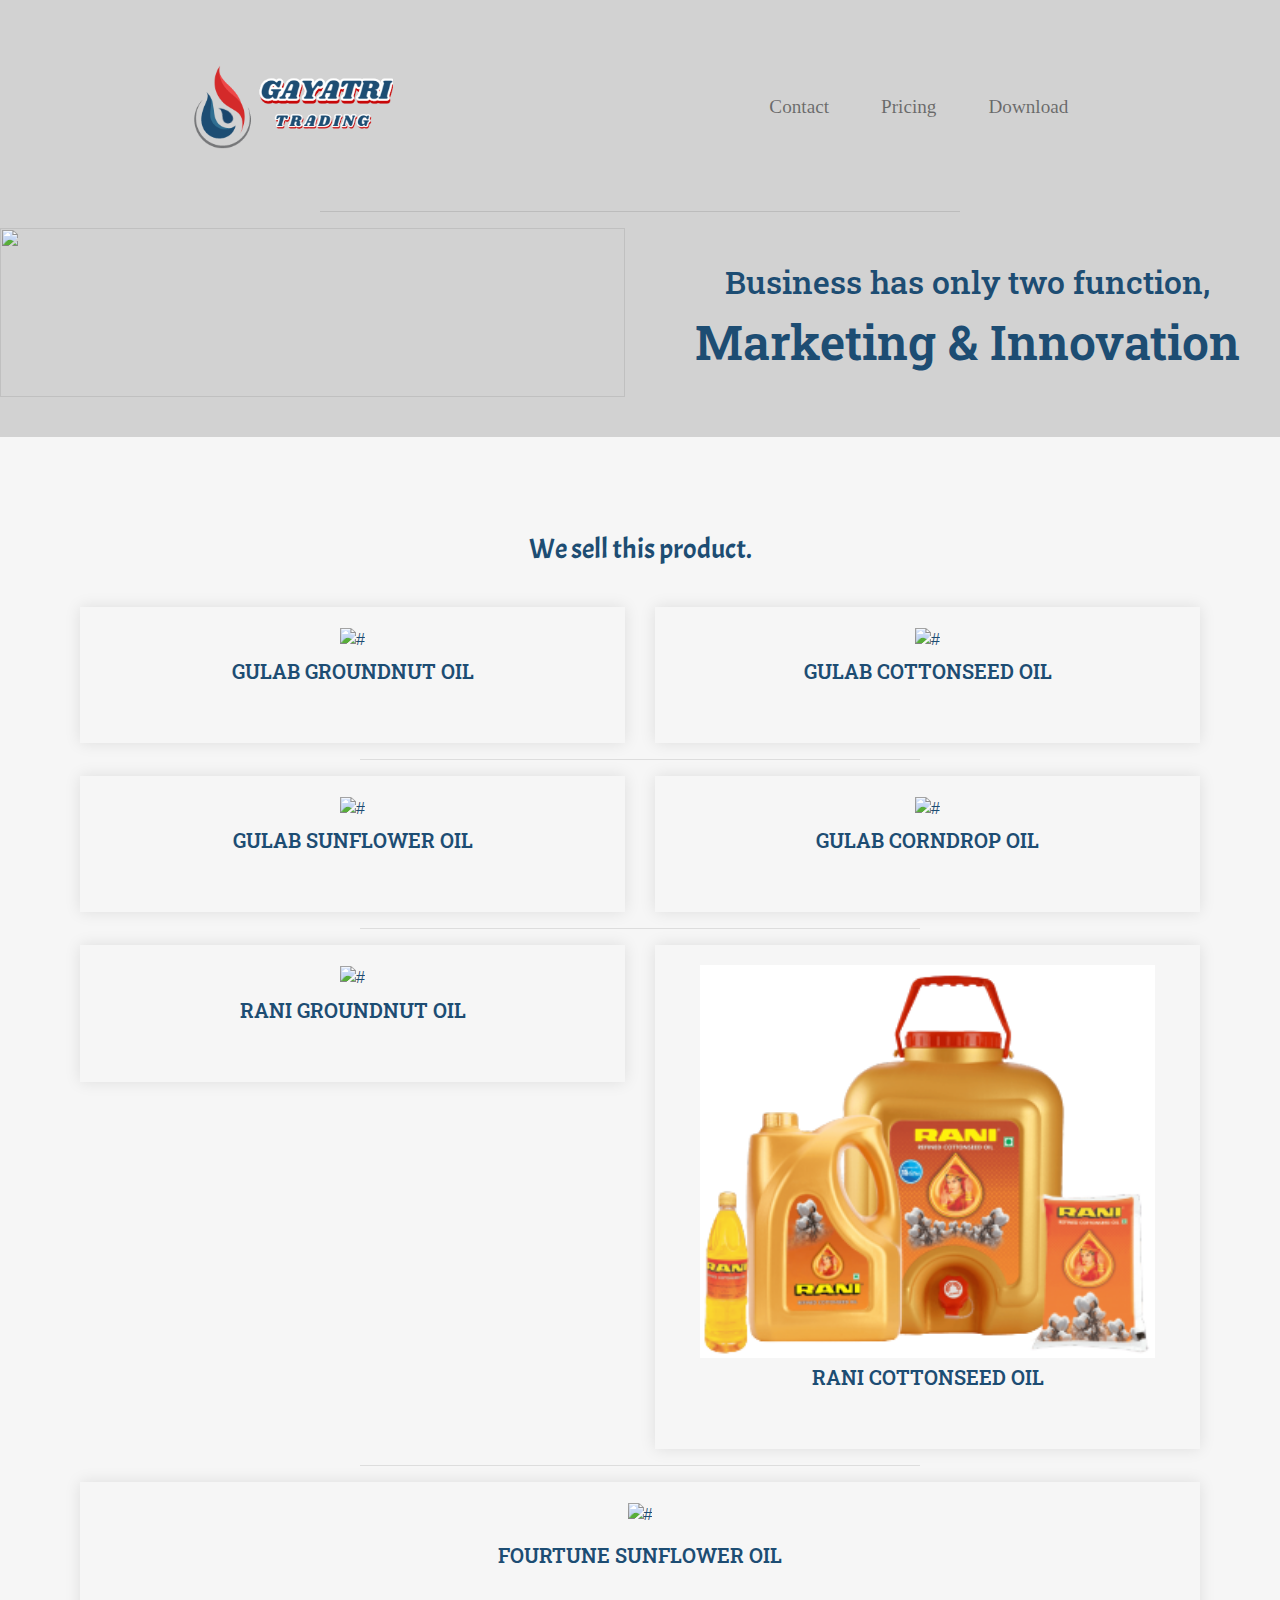
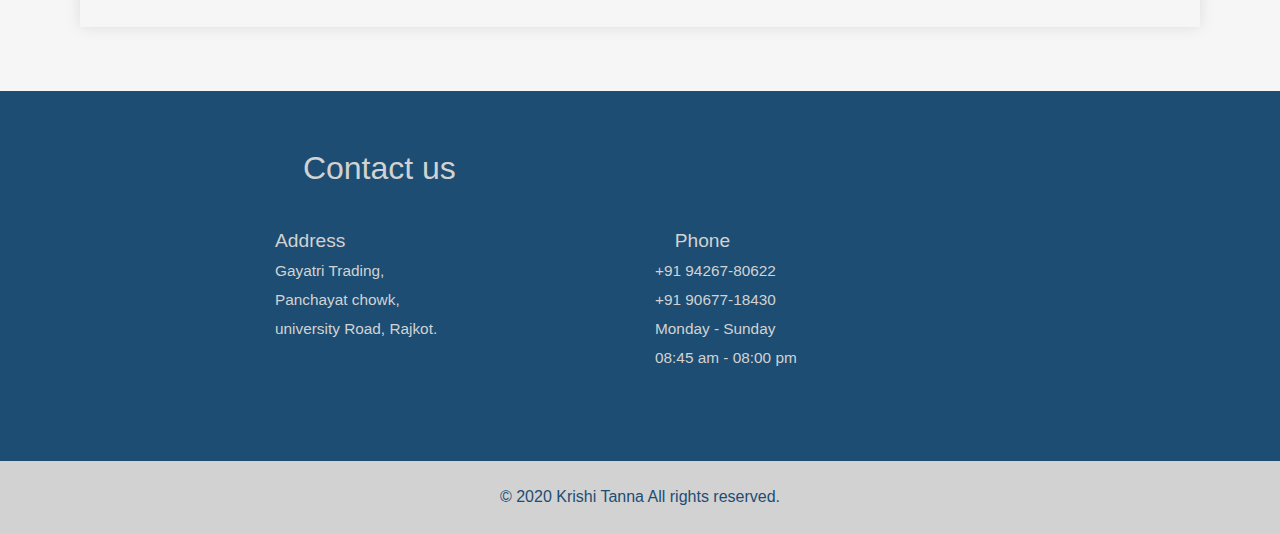
==== index.html @ a618639c "Add files via upload" ====
<!DOCTYPE html>
<html lang="en" dir="ltr">

<head>
  <meta charset="utf-8">
  <title>Gayatri trading</title>

  <!-- css -->
  <link rel="stylesheet" href="https://stackpath.bootstrapcdn.com/bootstrap/4.5.2/css/bootstrap.min.css" integrity="sha384-JcKb8q3iqJ61gNV9KGb8thSsNjpSL0n8PARn9HuZOnIxN0hoP+VmmDGMN5t9UJ0Z" crossorigin="anonymous">
  <link rel="stylesheet" href="css/styles.css">

  <link href="https://fonts.googleapis.com/css2?family=Roboto+Slab:wght@300;600&display=swap" rel="stylesheet">
  <link href="https://fonts.googleapis.com/css2?family=Acme&display=swap" rel="stylesheet">

  <!-- Javascript -->
  <script src="https://code.jquery.com/jquery-3.5.1.slim.min.js" integrity="sha384-DfXdz2htPH0lsSSs5nCTpuj/zy4C+OGpamoFVy38MVBnE+IbbVYUew+OrCXaRkfj" crossorigin="anonymous"></script>
  <script src="https://cdn.jsdelivr.net/npm/popper.js@1.16.1/dist/umd/popper.min.js" integrity="sha384-9/reFTGAW83EW2RDu2S0VKaIzap3H66lZH81PoYlFhbGU+6BZp6G7niu735Sk7lN" crossorigin="anonymous"></script>
  <script src="https://stackpath.bootstrapcdn.com/bootstrap/4.5.2/js/bootstrap.min.js" integrity="sha384-B4gt1jrGC7Jh4AgTPSdUtOBvfO8shuf57BaghqFfPlYxofvL8/KUEfYiJOMMV+rV" crossorigin="anonymous"></script>

  <!-- Font Awesome -->
  <link rel="stylesheet" href="https://cdnjs.cloudflare.com/ajax/libs/font-awesome/4.7.0/css/font-awesome.min.css">
  <script src="https://kit.fontawesome.com/cb11d0039d.js" crossorigin="anonymous"></script>
  <link href="https://kit-free.fontawesome.com/releases/latest/css/free-v4-shims.min.css" media="all" rel="stylesheet">
  <link href="https://kit-free.fontawesome.com/releases/latest/css/free-v4-font-face.min.css" media="all" rel="stylesheet">
  <link href="https://kit-free.fontawesome.com/releases/latest/css/free.min.css" media="all" rel="stylesheet">
</head>

<body>
  <!-- top section -->
  <section class="title">
    <div class="container-fluid my-container-fluid">
      <nav class="navbar  navbar-expand-lg navbar-light">
        <a class="navbar-brand" href=""><img src="images/logo.png" height="70%" width="70%"></a>
        <button class="navbar-toggler" type="button" data-toggle="collapse" data-target="#navbarSupportedContent" aria-controls="navbarSupportedContent" aria-expanded="false" aria-label="Toggle navigation">
          <span class="navbar-toggler-icon"></span>
        </button>
        <div class="collapse navbar-collapse" id="navbarSupportedContent">
          <ul class="navbar-nav ml-auto">
            <li class="nav-item">
              <a class="nav-link" href="#footer">Contact</a>
            </li>
            <li class="nav-item">
              <a class="nav-link" href="#pricing">Pricing</a>
            </li>
            <li class="nav-item">
              <a class="nav-link" href="#cta">Download</a>
            </li>
          </ul>
        </div>
      </nav>
    </div>
    <hr>
    <div class="title-container">
      <div class="row">
        <div class="title-image col-xs-12 col-sm-12 col-md-12 col-lg-6">
          <img src="https://www.abcmach.com/uploads/allimg/cooking-oil-manufacturing-factory.jpg" alt="" height="100%" width="100%">
        </div>
        <div class="slogen col-xs-12 col-sm-12 col-md-12 col-lg-6 ">
          <h2 class="h2-main">Business has only two function, </h2>
          <h2 class="h2-contain">Marketing & Innovation</h2>
        </div>
      </div>
    </div>
  </section>
  <!-- middle container -->
  <div id="middle-container">
    <div class="Heading">
      <h3><i class="fas fa-hand-point-down"></i> We sell this product. <i class="fas fa-hand-point-down"></i></h3>
    </div>
    <div class="row ">

      <div class="col-xs-6 col-sm-6 col-md-6 col-lg-6 ">
        <div class="full feature_box for-hover">
          <div class="full icon">
            <img class="default-block " src="https://5.imimg.com/data5/KQ/WN/MY-9806713/gulab-cotton-oil-250x250.png" alt="#" height="70%" width="95%">
            <img class="default-none " src="https://5.imimg.com/data5/KQ/WN/MY-9806713/gulab-cotton-oil-250x250.png" alt="#" height="70%" width="95%">
            </div>
          <div class="">
            <h4 class="h4-heading">Gulab groundnut oil</h4>
          </div>
        </div>
      </div>



      <div class="col-xs-6 col-sm-6 col-md-6 col-lg-6 ">
        <div class="full feature_box">
          <div class="full icon">
            <img class="default-block " src="https://5.imimg.com/data5/KQ/WN/MY-9806713/gulab-cotton-oil-250x250.png" alt="#" height="70%" width="95%">
            <img class="default-none " src="https://5.imimg.com/data5/KQ/WN/MY-9806713/gulab-cotton-oil-250x250.png" alt="#" height="70%" width="95%">


          </div>
          <div class="full">
            <h4 class="h4-heading">gulab cottonseed oil</h4>
          </div>
          <div class="full">
          </div>
        </div>
      </div>
    </div>

    <hr>

    <div class="row">
      <div class="col-xs-6 col-sm-6 col-md-6 col-lg-6 ">
        <div class="full feature_box for-hover">
          <div class="full icon">
            <img class="default-block " src="https://3.imimg.com/data3/PR/LT/GLADMIN-13988303/aa-500x500.png" alt="#" height="95%" width="95%">
            <img class="default-none " src="https://3.imimg.com/data3/PR/LT/GLADMIN-13988303/aa-500x500.png" alt="#" height="70%" width="95%">

          </div>
          <div class="full">
            <h4 class="h4-heading ">Gulab Sunflower oil</h4>
          </div>
          <div class="full">

          </div>
        </div>
      </div>

      <div class="col-xs-6 col-sm-6 col-md-6 col-lg-6 ">
        <div class="full feature_box">
          <div class="full icon">
            <img class="default-block " src="https://3.imimg.com/data3/AC/YA/GLADMIN-13988303/aa-250x250.png" alt="#" height="50%" width="85%">
              <img class="default-none " src="https://3.imimg.com/data3/AC/YA/GLADMIN-13988303/aa-250x250.png" alt="#" height="50%" width="85%">


          </div>
          <div class="full">
            <h4 class="h4-heading">gulab Corndrop oil</h4>
          </div>
          <div class="full">
          </div>
        </div>
      </div>
    </div>

    <hr>

    <div class="row">
      <div class="col-xs-6 col-sm-6 col-md-6 col-lg-6 ">
        <div class="full feature_box for-hover">
          <div class="full icon">
            <img class="default-block " src="https://3.imimg.com/data3/AM/KE/MY-5898762/filtered-groundnut-oil-500x500.jpeg" alt="#" height="95%" width="95%">
            <img class="default-none " src="https://3.imimg.com/data3/AM/KE/MY-5898762/filtered-groundnut-oil-500x500.jpeg" alt="#" height="95%" width="95%">

          </div>
          <div class="full">
            <h4 class="h4-heading">Rani groundnut oil</h4>
          </div>
          <div class="full">
          </div>
        </div>
      </div>

      <div class="col-xs-6 col-sm-6 col-md-6 col-lg-6 ">
        <div class="full feature_box">
          <div class="full icon">
            <img class="default-block " src="images/rani.png" alt="#" height="80%" width="90%">
            <img class="default-none " src="images/rani.png" alt="#" height="80%" width="90%">

          </div>
          <div class="full">
            <h4 class="h4-heading">Rani cottonseed oil</h4>
          </div>

          <div class="full">
          </div>
        </div>
      </div>
    </div>

    <hr>

    <div class="row">
      <div class="col-xs-12 col-sm-12 col-md-12 col-lg-12 ">
        <div class="full feature_box for-hover">
          <div class="full icon">
            <img class="default-block " src="https://m.media-amazon.com/images/S/aplus-media/vc/05c8f253-a28d-408a-ae83-c567f82ffd73.__CR0,0,970,300_PT0_SX970_V1___.jpg" alt="#" height="95%" width="95%">
              <img class="default-none " src="https://m.media-amazon.com/images/S/aplus-media/vc/05c8f253-a28d-408a-ae83-c567f82ffd73.__CR0,0,970,300_PT0_SX970_V1___.jpg" alt="#" height="95%" width="95%">
          </div>
          <div class="full">
            <h4 class="h4-heading">Fourtune Sunflower oil</h4>
          </div>
          <div class="full">

          </div>
        </div>
      </div>
    </div>
  </div>




  <footer class="footer-box my-footer">
    <div class="container of">

            <div class="heading_main contact-heading offset-lg-2 offset-md-2 offset-sm-2">
              <h2><i class="fas fa-address-card"></i> Contact us</h2>
            </div>

      <div class="row">

        <div class="offset-lg-2 offset-md-2 col-lg-4 col-md-4 col-sm-4 contact-subheading">

            <p><i class="fas fa-map-marker-alt"></i> Address<br><small>Gayatri Trading,<br>Panchayat chowk,<br>university Road, Rajkot.</small></p>

        </div>

        <div class="col-lg-4 col-md-4 col-sm-4 contact-subheading">

            <p><i class="fas fa-mobile"></i> Phone<br><small>+91 94267-80622<br>+91 90677-18430<br>Monday - Sunday<br>08:45 am - 08:00 pm</small></p>

        </div>

      </div></small></p>



        </div>






    

      </div>
    </div>
  </footer>
  <!-- End Footer -->

      <div class="row">
        <div class="col-12">
          <p class=" p-footer">© 2020 Krishi Tanna All rights reserved.</p>
        </div>
      </div>

</div>


</body>

</html>
---- css/styles.css ----
body{
  margin: 0;
}
hr{
  width: 50%;

  color: #1d4d73;
}
/* -------------------------Top Container ------------------------*/
.title{
  background-color: #d2d2d2;
  padding-bottom: 2.5rem;
  margin-top: 0;
  text-align: left;
  color: #1d4d73;
}
.my-container-fluid{
  padding: 1.5% 12% 0%;
}



/* navigation-bar */
.navbar{
  padding: 2rem;
}
.navbar-brand{
  font-family: "Ubantu";
  font-size: 2.5rem;
  font-weight: bold;
}

.nav-item{
  padding: 0 18px;
}

.nav-link{
  color: black;
  font-size: 1.2rem;
  font-family: "Montserrat-light"
}

/* title container */
.h2-main{
  font-family: 'Roboto Slab', serif;
  text-align: center;
  font-size: 2rem;
  padding: 5.5% 3% .5%;
}
.h2-contain{
  font-family: 'Roboto Slab', serif;
  text-align: center;
  margin-top: 0;
  font-size: 3em;
  padding: 0.1% 3% 3%;
  font-weight: 600;
}

/* ------------------------------middle container -----------------------------*/

#middle-container{
  background-color: #f6f6f6;
  padding: 4rem 5rem;
  color: #1d4d73;
}
.Heading{
  padding: 2rem 5rem;
  text-align: center;
  font-family: 'Acme', sans-serif;
}

.h4-heading{
  text-align: center;
  font-family: 'Roboto Slab', serif;
  font-size: 5em;

  font-weight: 600;
  padding-top: 1.5%;
  padding-bottom: 2rem;
}

 @media (min-width: 576px) and (max-width: 767.98px) {
   .h4-heading{
     text-align: center;
     font-family: 'Roboto Slab', serif;

     font-size: 5%;
     font-weight: 600;
     padding-top: 1.5%;
     padding-bottom: 2rem;
   }

}
.card-padding{
  padding: 2rem;
}
.card{
  text-align: center;

}
.feature_box {
    height: auto;
    box-shadow: 0 0 15px 0 rgba(0,0,0,.10);
    padding: 20px;
    text-align: center;
    transition: ease all 0.5s;
}


.default-none {
	display: none;
}

.feature_box:hover,
.feature_box:focus {
   background: #d2d2d2;
}

.feature_box:hover h4,
.feature_box:focus h4{
	color: #1d4d73;
}

.feature_box:hover img.default-block,
.feature_box:focus img.default-block {
	display: none;
}

.feature_box:hover img.default-none,
.feature_box:focus img.default-none {
	display: initial;
}

.feature_box h4 {
    text-transform: uppercase;
    font-size: 20px;
}





/* ==========================Footer ===================================*/

.my-footer{
  color: #d2d2d2;
  background-color: #1d4d73;
  padding:3em;
  font-size: 1.2rem;

}
.contact-subheading{
  padding-top: 2rem;

  text-align: left;
}
.owner{
  text-align: center;
  font-size: auto;
}

.p-footer{
  margin: 0;
  text-align: center;
  padding: 1.5rem ;
  background-color: #d2d2d2;
  color: #1d4d73;
}
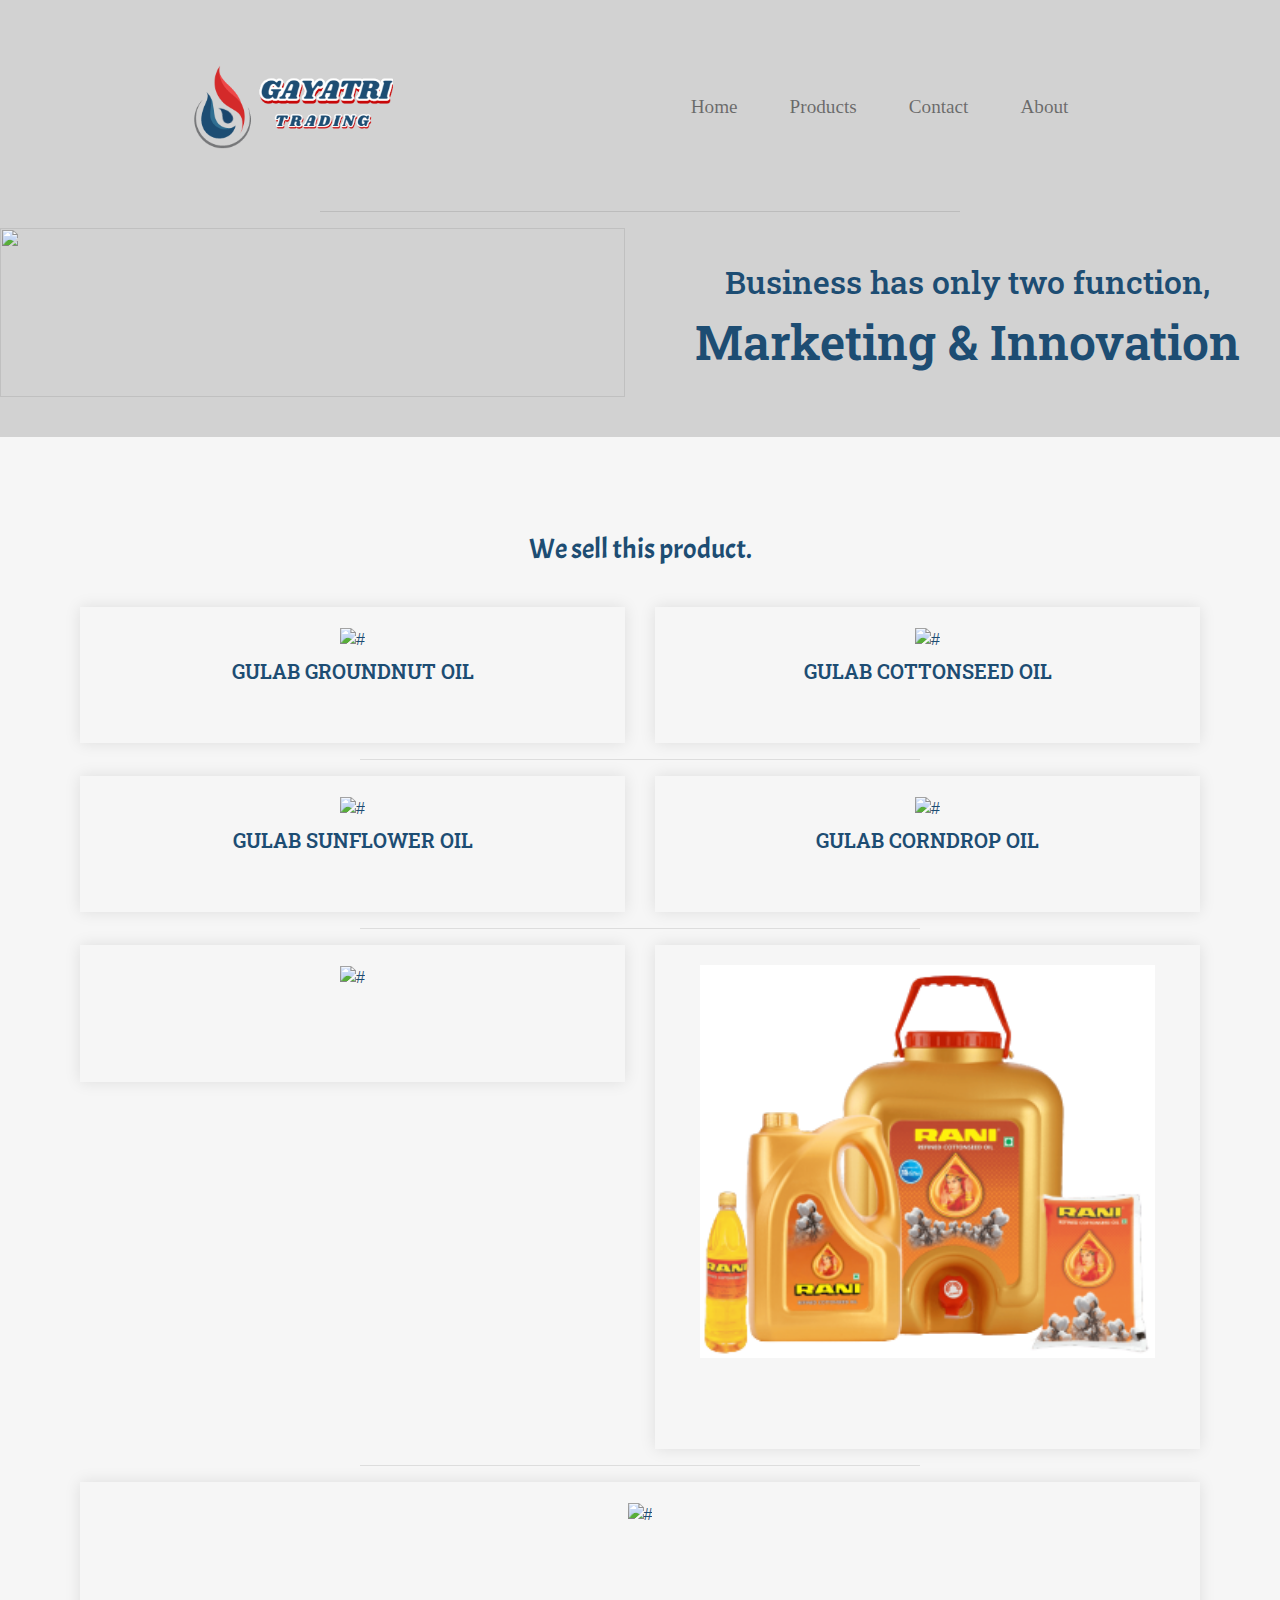
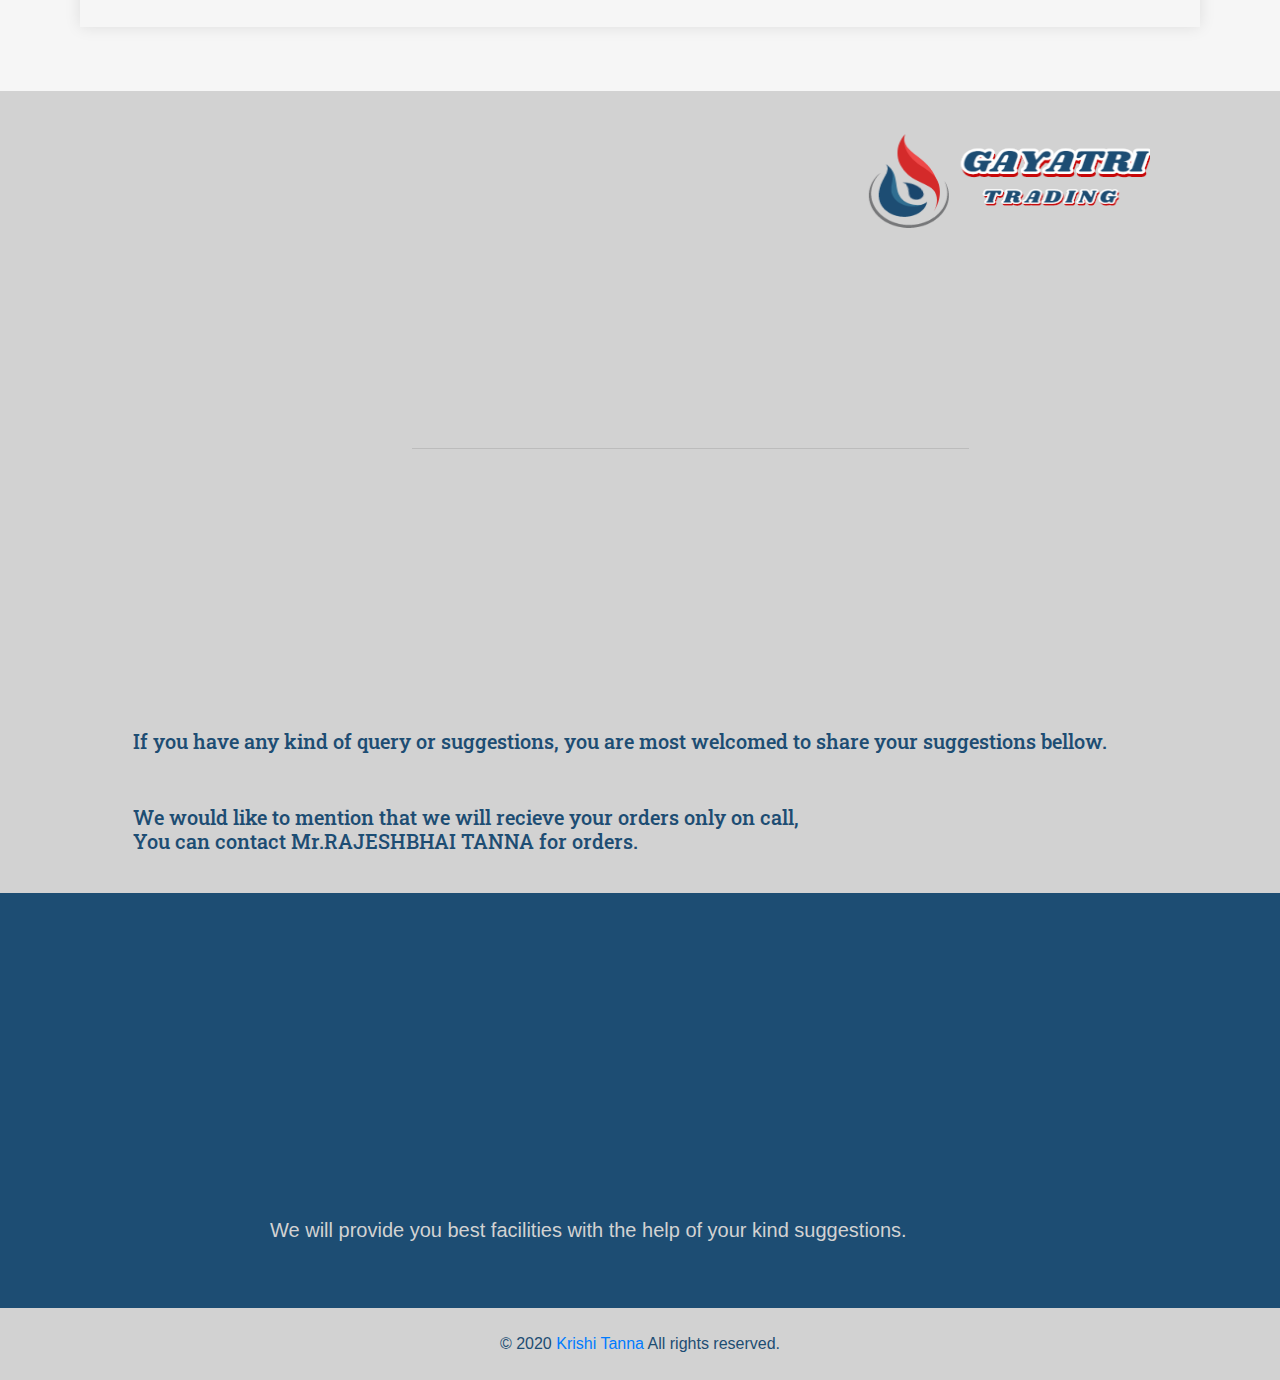
==== commit f6a745ff: "Add files via upload" ====
--- a/index.html
+++ b/index.html
@@ -4,18 +4,29 @@
 <head>
   <meta charset="utf-8">
   <title>Gayatri trading</title>
+  <link rel="icon" href="images/logo2.png">
 
   <!-- css -->
   <link rel="stylesheet" href="https://stackpath.bootstrapcdn.com/bootstrap/4.5.2/css/bootstrap.min.css" integrity="sha384-JcKb8q3iqJ61gNV9KGb8thSsNjpSL0n8PARn9HuZOnIxN0hoP+VmmDGMN5t9UJ0Z" crossorigin="anonymous">
   <link rel="stylesheet" href="css/styles.css">
 
   <link href="https://fonts.googleapis.com/css2?family=Roboto+Slab:wght@300;600&display=swap" rel="stylesheet">
+  <link href="https://fonts.googleapis.com/css2?family=Roboto+Slab:wght@300;400;500;600;700;800;900&display=swap" rel="stylesheet">
   <link href="https://fonts.googleapis.com/css2?family=Acme&display=swap" rel="stylesheet">
 
   <!-- Javascript -->
-  <script src="https://code.jquery.com/jquery-3.5.1.slim.min.js" integrity="sha384-DfXdz2htPH0lsSSs5nCTpuj/zy4C+OGpamoFVy38MVBnE+IbbVYUew+OrCXaRkfj" crossorigin="anonymous"></script>
+  <!-- <script src="https://code.jquery.com/jquery-3.5.1.slim.min.js" integrity="sha384-DfXdz2htPH0lsSSs5nCTpuj/zy4C+OGpamoFVy38MVBnE+IbbVYUew+OrCXaRkfj" crossorigin="anonymous"></script>
   <script src="https://cdn.jsdelivr.net/npm/popper.js@1.16.1/dist/umd/popper.min.js" integrity="sha384-9/reFTGAW83EW2RDu2S0VKaIzap3H66lZH81PoYlFhbGU+6BZp6G7niu735Sk7lN" crossorigin="anonymous"></script>
   <script src="https://stackpath.bootstrapcdn.com/bootstrap/4.5.2/js/bootstrap.min.js" integrity="sha384-B4gt1jrGC7Jh4AgTPSdUtOBvfO8shuf57BaghqFfPlYxofvL8/KUEfYiJOMMV+rV" crossorigin="anonymous"></script>
+  <script src="https://ajax.googleapis.com/ajax/libs/jquery/1.11.3/jquery.min.js" type="text/javascript" language="javascript"></script>
+
+  <script type="text/javascript" src="https://maxcdn.bootstrapcdn.com/bootstrap/3.3.7/js/bootstrap.min.js"></script> -->
+
+         <script src="js/wow.min.js" type="text/javascript"></script>
+         <link href="css/animate.css" rel="stylesheet" type="text/css" />
+  <script type="text/javascript">
+           new WOW().init();
+      </script>
 
   <!-- Font Awesome -->
   <link rel="stylesheet" href="https://cdnjs.cloudflare.com/ajax/libs/font-awesome/4.7.0/css/font-awesome.min.css">
@@ -27,7 +38,7 @@
 
 <body>
   <!-- top section -->
-  <section class="title">
+  <section id="title">
     <div class="container-fluid my-container-fluid">
       <nav class="navbar  navbar-expand-lg navbar-light">
         <a class="navbar-brand" href=""><img src="images/logo.png" height="70%" width="70%"></a>
@@ -37,46 +48,51 @@
         <div class="collapse navbar-collapse" id="navbarSupportedContent">
           <ul class="navbar-nav ml-auto">
             <li class="nav-item">
-              <a class="nav-link" href="#footer">Contact</a>
-            </li>
-            <li class="nav-item">
-              <a class="nav-link" href="#pricing">Pricing</a>
-            </li>
-            <li class="nav-item">
-              <a class="nav-link" href="#cta">Download</a>
+              <a class="nav-link" href="#title">Home</a>
+            </li>
+            <li class="nav-item">
+              <a class="nav-link" href="#middle-container">Products</a>
+            </li>
+            <li class="nav-item">
+              <a class="nav-link" href="#Footer">Contact</a>
+            </li>
+            <li class="nav-item">
+              <a class="nav-link" href="#about-us">About</a>
             </li>
           </ul>
         </div>
       </nav>
     </div>
-    <hr>
+
     <div class="title-container">
-      <div class="row">
+      <!-- <h1 class="main-heading">Gayatri Trading</h1> -->
+      <hr>
+      <div class="row  wow animate__rotateInDownLeft "data-wow-duration="3s">
         <div class="title-image col-xs-12 col-sm-12 col-md-12 col-lg-6">
           <img src="https://www.abcmach.com/uploads/allimg/cooking-oil-manufacturing-factory.jpg" alt="" height="100%" width="100%">
         </div>
-        <div class="slogen col-xs-12 col-sm-12 col-md-12 col-lg-6 ">
-          <h2 class="h2-main">Business has only two function, </h2>
-          <h2 class="h2-contain">Marketing & Innovation</h2>
+        <div class="slogen col-xs-12 col-sm-12 col-md-12 col-lg-6 wow animate__rotateInDownLeft" data-wow-duration="3s">
+          <h2 class="h2-main " >Business has only two function, </h2>
+          <h2 class="h2-contain ">Marketing & Innovation</h2>
         </div>
       </div>
     </div>
   </section>
   <!-- middle container -->
   <div id="middle-container">
-    <div class="Heading">
-      <h3><i class="fas fa-hand-point-down"></i> We sell this product. <i class="fas fa-hand-point-down"></i></h3>
+    <div class="Heading wow slideInRight" data-wow-duration="3s">
+      <h3><i class="fas fa-hand-point-down"></i class="wow slideInDown" data-wow-duration="3s"> We sell this product. <i class="fas fa-hand-point-down"></i></h3>
     </div>
     <div class="row ">
 
-      <div class="col-xs-6 col-sm-6 col-md-6 col-lg-6 ">
-        <div class="full feature_box for-hover">
-          <div class="full icon">
+      <div class="col-xs-6 col-sm-6 col-md-6 col-lg-6  wow animate__zoomIn "data-wow-duration="3s">
+        <div class="full feature_box for-hover wow animate__zoomIn" >
+          <div class="full icon " >
             <img class="default-block " src="https://5.imimg.com/data5/KQ/WN/MY-9806713/gulab-cotton-oil-250x250.png" alt="#" height="70%" width="95%">
             <img class="default-none " src="https://5.imimg.com/data5/KQ/WN/MY-9806713/gulab-cotton-oil-250x250.png" alt="#" height="70%" width="95%">
-            </div>
+          </div>
           <div class="">
-            <h4 class="h4-heading">Gulab groundnut oil</h4>
+            <h4 class="h4-heading wow rotateIn" data-wow-duration="3s">Gulab groundnut oil</h4>
           </div>
         </div>
       </div>
@@ -92,7 +108,7 @@
 
           </div>
           <div class="full">
-            <h4 class="h4-heading">gulab cottonseed oil</h4>
+            <h4 class="h4-heading wow rotateIn" data-wow-duration="3s">gulab cottonseed oil</h4>
           </div>
           <div class="full">
           </div>
@@ -111,7 +127,7 @@
 
           </div>
           <div class="full">
-            <h4 class="h4-heading ">Gulab Sunflower oil</h4>
+            <h4 class="h4-heading wow rotateIn" data-wow-duration="3s">Gulab Sunflower oil</h4>
           </div>
           <div class="full">
 
@@ -123,12 +139,12 @@
         <div class="full feature_box">
           <div class="full icon">
             <img class="default-block " src="https://3.imimg.com/data3/AC/YA/GLADMIN-13988303/aa-250x250.png" alt="#" height="50%" width="85%">
-              <img class="default-none " src="https://3.imimg.com/data3/AC/YA/GLADMIN-13988303/aa-250x250.png" alt="#" height="50%" width="85%">
-
-
-          </div>
-          <div class="full">
-            <h4 class="h4-heading">gulab Corndrop oil</h4>
+            <img class="default-none " src="https://3.imimg.com/data3/AC/YA/GLADMIN-13988303/aa-250x250.png" alt="#" height="50%" width="85%">
+
+
+          </div>
+          <div class="full">
+            <h4 class="h4-heading wow rotateIn" data-wow-duration="3s">gulab Corndrop oil</h4>
           </div>
           <div class="full">
           </div>
@@ -147,7 +163,7 @@
 
           </div>
           <div class="full">
-            <h4 class="h4-heading">Rani groundnut oil</h4>
+            <h4 class="h4-heading wow rotateIn" data-wow-duration="3s">Rani groundnut oil</h4>
           </div>
           <div class="full">
           </div>
@@ -162,7 +178,7 @@
 
           </div>
           <div class="full">
-            <h4 class="h4-heading">Rani cottonseed oil</h4>
+            <h4 class="h4-heading wow rotateIn" data-wow-duration="3s">Rani cottonseed oil</h4>
           </div>
 
           <div class="full">
@@ -178,68 +194,97 @@
         <div class="full feature_box for-hover">
           <div class="full icon">
             <img class="default-block " src="https://m.media-amazon.com/images/S/aplus-media/vc/05c8f253-a28d-408a-ae83-c567f82ffd73.__CR0,0,970,300_PT0_SX970_V1___.jpg" alt="#" height="95%" width="95%">
-              <img class="default-none " src="https://m.media-amazon.com/images/S/aplus-media/vc/05c8f253-a28d-408a-ae83-c567f82ffd73.__CR0,0,970,300_PT0_SX970_V1___.jpg" alt="#" height="95%" width="95%">
-          </div>
-          <div class="full">
-            <h4 class="h4-heading">Fourtune Sunflower oil</h4>
-          </div>
-          <div class="full">
-
-          </div>
-        </div>
-      </div>
-    </div>
-  </div>
-
-
-
-
-  <footer class="footer-box my-footer">
-    <div class="container of">
-
-            <div class="heading_main contact-heading offset-lg-2 offset-md-2 offset-sm-2">
-              <h2><i class="fas fa-address-card"></i> Contact us</h2>
-            </div>
-
-      <div class="row">
-
-        <div class="offset-lg-2 offset-md-2 col-lg-4 col-md-4 col-sm-4 contact-subheading">
-
-            <p><i class="fas fa-map-marker-alt"></i> Address<br><small>Gayatri Trading,<br>Panchayat chowk,<br>university Road, Rajkot.</small></p>
-
-        </div>
-
-        <div class="col-lg-4 col-md-4 col-sm-4 contact-subheading">
-
-            <p><i class="fas fa-mobile"></i> Phone<br><small>+91 94267-80622<br>+91 90677-18430<br>Monday - Sunday<br>08:45 am - 08:00 pm</small></p>
-
-        </div>
-
-      </div></small></p>
-
-
-
-        </div>
-
-
-
-
-
-
-    
-
-      </div>
-    </div>
-  </footer>
+            <img class="default-none " src="https://m.media-amazon.com/images/S/aplus-media/vc/05c8f253-a28d-408a-ae83-c567f82ffd73.__CR0,0,970,300_PT0_SX970_V1___.jpg" alt="#" height="95%" width="95%">
+          </div>
+          <div class="full">
+            <h4 class="h4-heading wow rotateIn" data-wow-duration="3s">Fourtune Sunflower oil</h4>
+          </div>
+          <div class="full">
+
+          </div>
+        </div>
+      </div>
+    </div>
+  </div>
+
+
+  <div id="about-us">
+    <div class="row">
+      <div class="offset-lg-1 offset-md-1 offset-sm-1 col-xs-6 col-sm-6 col-md-6 col-lg-6 ">
+        <h1 class="main-about wow rotateIn" data-wow-duration="3s"><i class="fas fa-address-card"></i> About Us</h1>
+      </div>
+      <div class="col-xs-5 col-sm-5 col-md-5 col-lg-5 about-img">
+        <img  src="images/logo.png" alt="" height="80%" width="60%">
+      </div>
+
+    </div>
+
+    <div class="about-details offset-lg-1 offset-md-1 offset-sm-1 ">
+      <h4 class="about-title wow slideInLeft" data-wow-duration="3s">-Gayatri Trading</h4>
+      <h5 class="since-main wow slideInRight" data-wow-duration="3s">~Since 2005</h5><br>
+      <h4 class="medium about-name wow slideInLeft" data-wow-duration="3s">-RAJESHBHAI TANNA<i class="since">(Owner of Gayatri Tradings</i>)</h4>
+      <h6 class="wow slideInRight" data-wow-duration="3s"><i class="since-main">Mobile number:-9426780622</i></h6><br>
+      <hr>
+      <h5 class="medium about-slogen wow slideInRight" data-wow-duration="3s"><i>"NATURE'S PURITY WITH DELICIOUS TASTE...
+YOUR PREFERENCE, OUR PRIORITY"</i></h5>
+
+      <ul class="wow slideInLeft" data-wow-duration="3s">
+        <li class=" about-paragraph">Through Gayatri Trading, we have been doing an oil business for <b>last 15 years at Panchayat Chowk, Rajkot-360005.</b></li>
+        <li>We have always considered the quality and preference of our customers first. Specially on today's date, it is necessary to eat healthy food as well as it is equally difficult to choose pure and healthy oil. We assure you that we will give first priority to the health of your family with our best quality products. You can see the products we sell as above.</li>
+        <li>In this pandemic COVID-19 situation, we have chosen this medium to interact with our customers. We will be pleased to know about your point of view about our services, our product qualities. </li>
+        <li>We will try our best to consider your point of view and if it will be preferable, we will imply it in upcoming future.</li>
+        <li>Looking forward to serve you with the best quality.</li>
+        </ul>
+        <br>
+        <h5 class="about-slogen">If you have any kind of query or suggestions, you are most welcomed to share your suggestions bellow.</h5>
+        <!-- <button type="button" name="button" class="button wow rotateIn"data-wow-duration="3s">Suggestions</button><br> -->
+        <a href="mailto:tannakrishi1109@gmail.com" role="button" aria-pressed="true">
+                <button class="button wow rotateIn" data-wow-duration="3s"><i class="fas fa-user-graduate"></i></i>
+                Suggestions</button>
+              </a>
+<br>
+<h5 class="medium about-slogen">We would like to mention that we will recieve your orders only on call,<br>
+You can contact Mr.RAJESHBHAI TANNA for orders.</h5>
+
+
+
+
+
+    </div>
+
+  </div>
+  <div id="Footer">
+    <footer class="footer-box my-footer">
+      <div class="container ">
+
+        <div class="heading_main contact-heading offset-lg-2 offset-md-2 offset-sm-2">
+          <h2 class="wow rotateIn" data-wow-duration="3s"><i class="fas fa-id-card-alt"></i></i> Contact us</h2>
+        </div>
+
+        <div class="row">
+          <div class="offset-lg-2 offset-md-2 col-lg-4 col-md-4 col-sm-4 contact-subheading">
+            <p class="wow slideInLeft" data-wow-duration="3s"><i class="fas fa-map-marker-alt"></i> Address<br><small>Gayatri Trading,<br>Panchayat chowk,<br>university Road, Rajkot.</small></p>
+          </div>
+          <div class="col-lg-4 col-md-4 col-sm-4 contact-subheading">
+            <p class="wow slideInRight" data-wow-duration="3s"><i class="fas fa-mobile"></i> Phone<br><small>+91 94267-80622<br>+91 90677-18430<br>Monday - Sunday<br>08:45 am - 08:00 pm</small></p>
+          </div>
+        </div><br>
+        <h5 class="about-slogen offset-lg-2 offset-md-2">We will provide you best facilities with the help of your kind suggestions.</h5>
+
+      </div>
+    </footer>
+
+  </div>
+
   <!-- End Footer -->
 
-      <div class="row">
-        <div class="col-12">
-          <p class=" p-footer">© 2020 Krishi Tanna All rights reserved.</p>
-        </div>
-      </div>
-
-</div>
+  <div class="row">
+    <div class="col-12">
+      <p class=" p-footer">© 2020 <a href="https://krishi1109.github.io/PersonalWebSite/">Krishi Tanna</a> All rights reserved. </p>
+    </div>
+  </div>
+
+  </div>
 
 
 </body>
--- a/css/styles.css
+++ b/css/styles.css
@@ -7,7 +7,7 @@
   color: #1d4d73;
 }
 /* -------------------------Top Container ------------------------*/
-.title{
+#title{
   background-color: #d2d2d2;
   padding-bottom: 2.5rem;
   margin-top: 0;
@@ -137,9 +137,47 @@
 }
 
 
-
-
-
+/* ================================About-Us======================== */
+#about-us{
+  background-color: #d2d2d2;
+  color: #1d4d73;
+  padding: 2rem;
+  font-family: 'Roboto Slab', serif;
+}
+.main-about{
+  font-weight: 900;
+}
+.about-img{
+  text-align: center;
+}
+.about-title{
+  font-weight: 700;
+  margin: 0;
+}
+.since{
+  margin: 0rem;
+
+  font-weight: 400;
+}
+.since-main{
+  margin: 0rem;
+  padding-left: 3rem;
+  font-weight: 400;
+}
+.about-name{
+  font-weight: 700;
+}
+.about-slogen{
+  font-weight: 500;
+}
+.about-paragraph{
+  font-weight:normal 200;
+}
+.button{
+  padding: 0.5rem;
+  color: #d2d2d2;
+  background-color:#1d4d73;
+}
 /* ==========================Footer ===================================*/
 
 .my-footer{
@@ -161,6 +199,7 @@
 
 .p-footer{
   margin: 0;
+  font-weight:500; 
   text-align: center;
   padding: 1.5rem ;
   background-color: #d2d2d2;
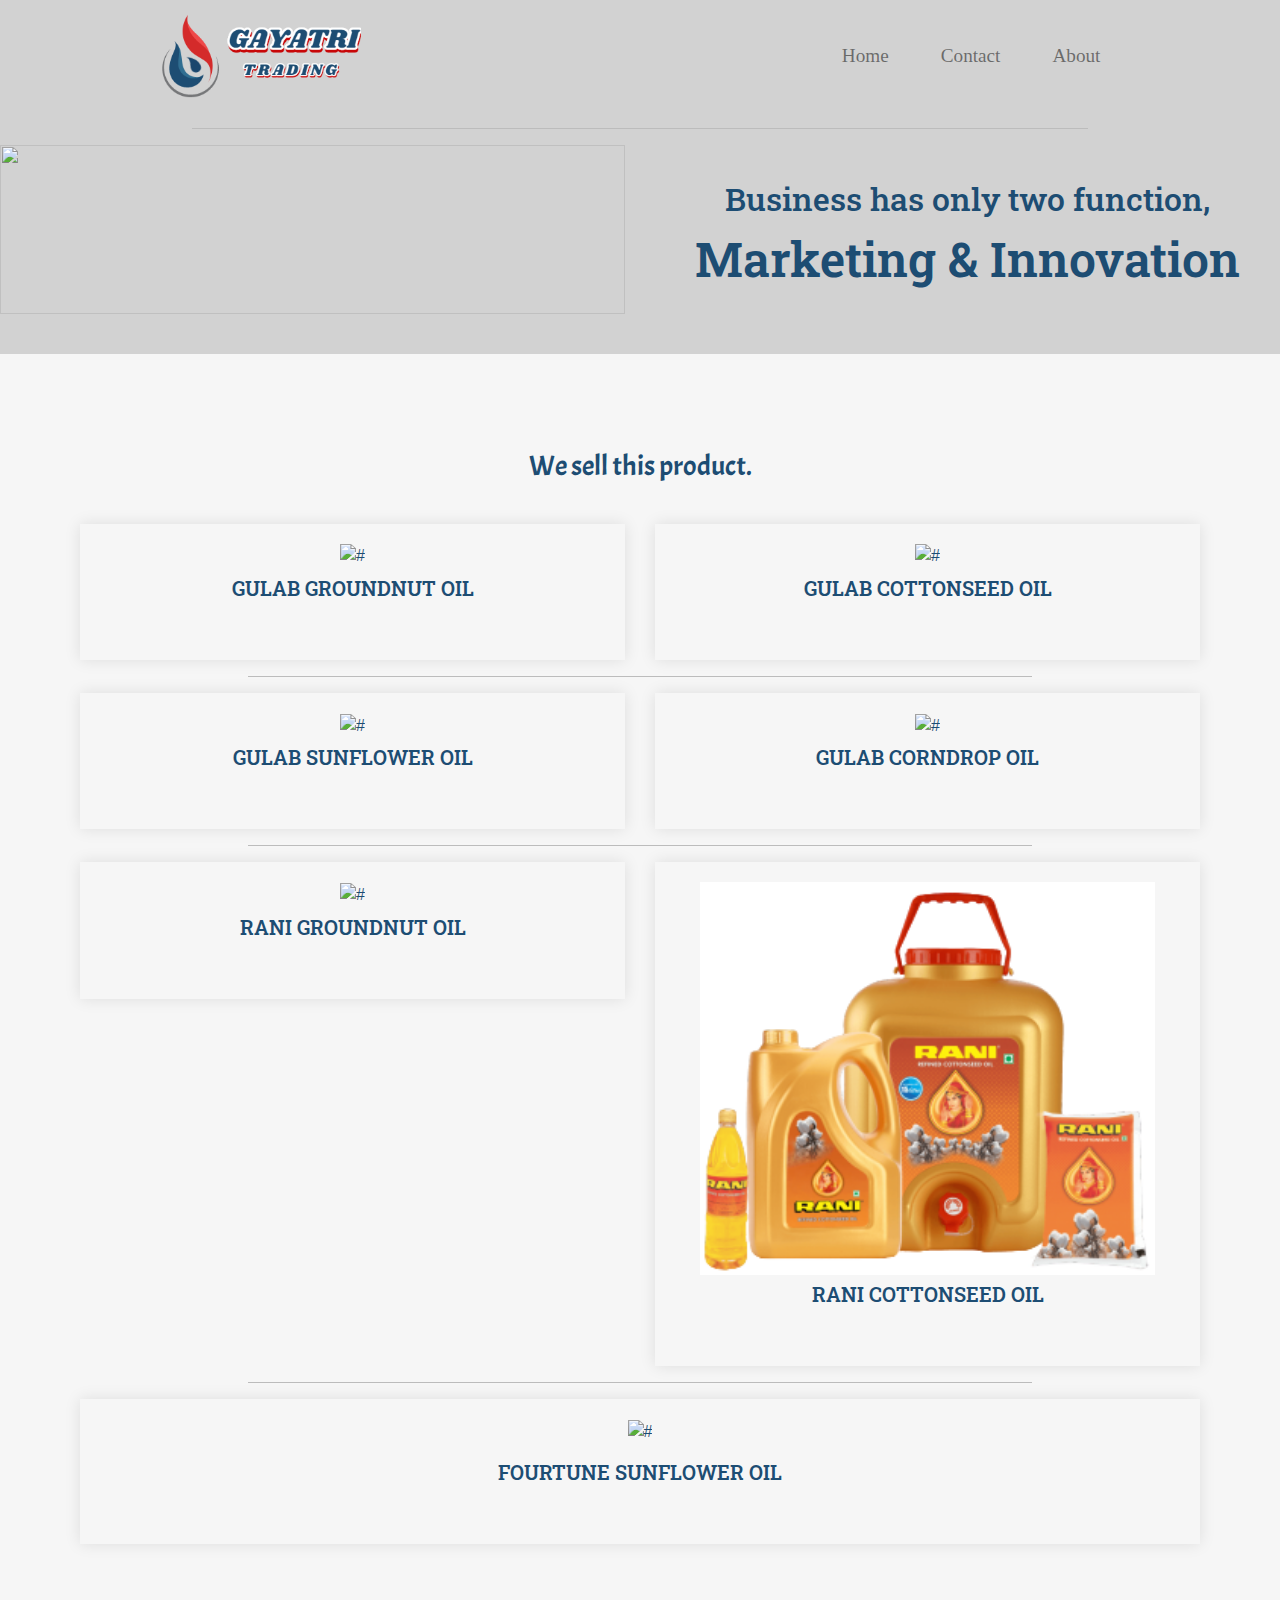
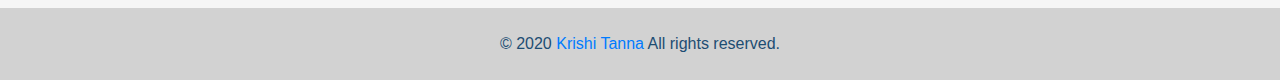
==== commit fdfad0d2: "Add files via upload" ====
--- a/index.html
+++ b/index.html
@@ -13,6 +13,7 @@
   <link href="https://fonts.googleapis.com/css2?family=Roboto+Slab:wght@300;600&display=swap" rel="stylesheet">
   <link href="https://fonts.googleapis.com/css2?family=Roboto+Slab:wght@300;400;500;600;700;800;900&display=swap" rel="stylesheet">
   <link href="https://fonts.googleapis.com/css2?family=Acme&display=swap" rel="stylesheet">
+  <script src="https://cdn.jsdelivr.net/npm/bootstrap@5.0.0-beta1/dist/js/bootstrap.bundle.min.js" integrity="sha384-ygbV9kiqUc6oa4msXn9868pTtWMgiQaeYH7/t7LECLbyPA2x65Kgf80OJFdroafW" crossorigin="anonymous"></script>
 
   <!-- Javascript -->
   <!-- <script src="https://code.jquery.com/jquery-3.5.1.slim.min.js" integrity="sha384-DfXdz2htPH0lsSSs5nCTpuj/zy4C+OGpamoFVy38MVBnE+IbbVYUew+OrCXaRkfj" crossorigin="anonymous"></script>
@@ -24,9 +25,6 @@
 
          <script src="js/wow.min.js" type="text/javascript"></script>
          <link href="css/animate.css" rel="stylesheet" type="text/css" />
-  <script type="text/javascript">
-           new WOW().init();
-      </script>
 
   <!-- Font Awesome -->
   <link rel="stylesheet" href="https://cdnjs.cloudflare.com/ajax/libs/font-awesome/4.7.0/css/font-awesome.min.css">
@@ -40,28 +38,34 @@
   <!-- top section -->
   <section id="title">
     <div class="container-fluid my-container-fluid">
+
       <nav class="navbar  navbar-expand-lg navbar-light">
         <a class="navbar-brand" href=""><img src="images/logo.png" height="70%" width="70%"></a>
-        <button class="navbar-toggler" type="button" data-toggle="collapse" data-target="#navbarSupportedContent" aria-controls="navbarSupportedContent" aria-expanded="false" aria-label="Toggle navigation">
-          <span class="navbar-toggler-icon"></span>
-        </button>
+        <button class="navbar-toggler" type="button" data-bs-toggle="collapse" data-bs-target="#navbarSupportedContent" aria-controls="navbarSupportedContent" aria-expanded="false" aria-label="Toggle navigation">
+      <span class="navbar-toggler-icon"></span>
+    </button>
+
         <div class="collapse navbar-collapse" id="navbarSupportedContent">
           <ul class="navbar-nav ml-auto">
             <li class="nav-item">
               <a class="nav-link" href="#title">Home</a>
             </li>
-            <li class="nav-item">
-              <a class="nav-link" href="#middle-container">Products</a>
-            </li>
+
             <li class="nav-item">
               <a class="nav-link" href="#Footer">Contact</a>
             </li>
             <li class="nav-item">
-              <a class="nav-link" href="#about-us">About</a>
+              <a class="nav-link" href="about.html">About</a>
             </li>
           </ul>
         </div>
       </nav>
+
+
+
+
+
+
     </div>
 
     <div class="title-container">
@@ -71,7 +75,7 @@
         <div class="title-image col-xs-12 col-sm-12 col-md-12 col-lg-6">
           <img src="https://www.abcmach.com/uploads/allimg/cooking-oil-manufacturing-factory.jpg" alt="" height="100%" width="100%">
         </div>
-        <div class="slogen col-xs-12 col-sm-12 col-md-12 col-lg-6 wow animate__rotateInDownLeft" data-wow-duration="3s">
+        <div class="slogen col-xs-12 col-sm-12 col-md-12 col-lg-6 t" >
           <h2 class="h2-main " >Business has only two function, </h2>
           <h2 class="h2-contain ">Marketing & Innovation</h2>
         </div>
@@ -208,73 +212,8 @@
   </div>
 
 
-  <div id="about-us">
-    <div class="row">
-      <div class="offset-lg-1 offset-md-1 offset-sm-1 col-xs-6 col-sm-6 col-md-6 col-lg-6 ">
-        <h1 class="main-about wow rotateIn" data-wow-duration="3s"><i class="fas fa-address-card"></i> About Us</h1>
-      </div>
-      <div class="col-xs-5 col-sm-5 col-md-5 col-lg-5 about-img">
-        <img  src="images/logo.png" alt="" height="80%" width="60%">
-      </div>
-
-    </div>
-
-    <div class="about-details offset-lg-1 offset-md-1 offset-sm-1 ">
-      <h4 class="about-title wow slideInLeft" data-wow-duration="3s">-Gayatri Trading</h4>
-      <h5 class="since-main wow slideInRight" data-wow-duration="3s">~Since 2005</h5><br>
-      <h4 class="medium about-name wow slideInLeft" data-wow-duration="3s">-RAJESHBHAI TANNA<i class="since">(Owner of Gayatri Tradings</i>)</h4>
-      <h6 class="wow slideInRight" data-wow-duration="3s"><i class="since-main">Mobile number:-9426780622</i></h6><br>
-      <hr>
-      <h5 class="medium about-slogen wow slideInRight" data-wow-duration="3s"><i>"NATURE'S PURITY WITH DELICIOUS TASTE...
-YOUR PREFERENCE, OUR PRIORITY"</i></h5>
-
-      <ul class="wow slideInLeft" data-wow-duration="3s">
-        <li class=" about-paragraph">Through Gayatri Trading, we have been doing an oil business for <b>last 15 years at Panchayat Chowk, Rajkot-360005.</b></li>
-        <li>We have always considered the quality and preference of our customers first. Specially on today's date, it is necessary to eat healthy food as well as it is equally difficult to choose pure and healthy oil. We assure you that we will give first priority to the health of your family with our best quality products. You can see the products we sell as above.</li>
-        <li>In this pandemic COVID-19 situation, we have chosen this medium to interact with our customers. We will be pleased to know about your point of view about our services, our product qualities. </li>
-        <li>We will try our best to consider your point of view and if it will be preferable, we will imply it in upcoming future.</li>
-        <li>Looking forward to serve you with the best quality.</li>
-        </ul>
-        <br>
-        <h5 class="about-slogen">If you have any kind of query or suggestions, you are most welcomed to share your suggestions bellow.</h5>
-        <!-- <button type="button" name="button" class="button wow rotateIn"data-wow-duration="3s">Suggestions</button><br> -->
-        <a href="mailto:tannakrishi1109@gmail.com" role="button" aria-pressed="true">
-                <button class="button wow rotateIn" data-wow-duration="3s"><i class="fas fa-user-graduate"></i></i>
-                Suggestions</button>
-              </a>
-<br>
-<h5 class="medium about-slogen">We would like to mention that we will recieve your orders only on call,<br>
-You can contact Mr.RAJESHBHAI TANNA for orders.</h5>
-
-
-
-
-
-    </div>
-
-  </div>
-  <div id="Footer">
-    <footer class="footer-box my-footer">
-      <div class="container ">
-
-        <div class="heading_main contact-heading offset-lg-2 offset-md-2 offset-sm-2">
-          <h2 class="wow rotateIn" data-wow-duration="3s"><i class="fas fa-id-card-alt"></i></i> Contact us</h2>
-        </div>
-
-        <div class="row">
-          <div class="offset-lg-2 offset-md-2 col-lg-4 col-md-4 col-sm-4 contact-subheading">
-            <p class="wow slideInLeft" data-wow-duration="3s"><i class="fas fa-map-marker-alt"></i> Address<br><small>Gayatri Trading,<br>Panchayat chowk,<br>university Road, Rajkot.</small></p>
-          </div>
-          <div class="col-lg-4 col-md-4 col-sm-4 contact-subheading">
-            <p class="wow slideInRight" data-wow-duration="3s"><i class="fas fa-mobile"></i> Phone<br><small>+91 94267-80622<br>+91 90677-18430<br>Monday - Sunday<br>08:45 am - 08:00 pm</small></p>
-          </div>
-        </div><br>
-        <h5 class="about-slogen offset-lg-2 offset-md-2">We will provide you best facilities with the help of your kind suggestions.</h5>
-
-      </div>
-    </footer>
-
-  </div>
+
+  
 
   <!-- End Footer -->
 
--- a/css/styles.css
+++ b/css/styles.css
@@ -2,8 +2,11 @@
   margin: 0;
 }
 hr{
-  width: 50%;
-
+  width: 70%;
+
+  display: block;
+  font-weight: bold;
+  background-color:#d2d2d2;
   color: #1d4d73;
 }
 /* -------------------------Top Container ------------------------*/
@@ -15,14 +18,14 @@
   color: #1d4d73;
 }
 .my-container-fluid{
-  padding: 1.5% 12% 0%;
+  padding: 0% 12% 0%;
 }
 
 
 
 /* navigation-bar */
 .navbar{
-  padding: 2rem;
+  padding: 0rem;
 }
 .navbar-brand{
   font-family: "Ubantu";
@@ -199,9 +202,39 @@
 
 .p-footer{
   margin: 0;
-  font-weight:500; 
+  font-weight:500;
   text-align: center;
   padding: 1.5rem ;
   background-color: #d2d2d2;
   color: #1d4d73;
 }
+
+/* +++++++++++++++++++++++++ ABOUT ++++++++++++++++++++++++++++++++++++++++++++++++++++++++++++++++++++++++++++ */
+
+.about-img-container{
+  height: 20%;
+  padding: 1rem;
+  position: relative;
+
+
+}
+.opacity-img{
+  opacity: 0.5;
+}
+
+.about-title-img {
+  position: absolute;
+  top: 50%;
+  left: 50%;
+  transform: translate(-50%, -50%);
+}
+.about-heading-h1{
+  font-weight: bold;
+  font-size: 6rem;
+}
+.about-hr{
+  background-color: #d2d2d2;
+  padding: 0;
+  margin: 0;
+  text-align: center;
+}
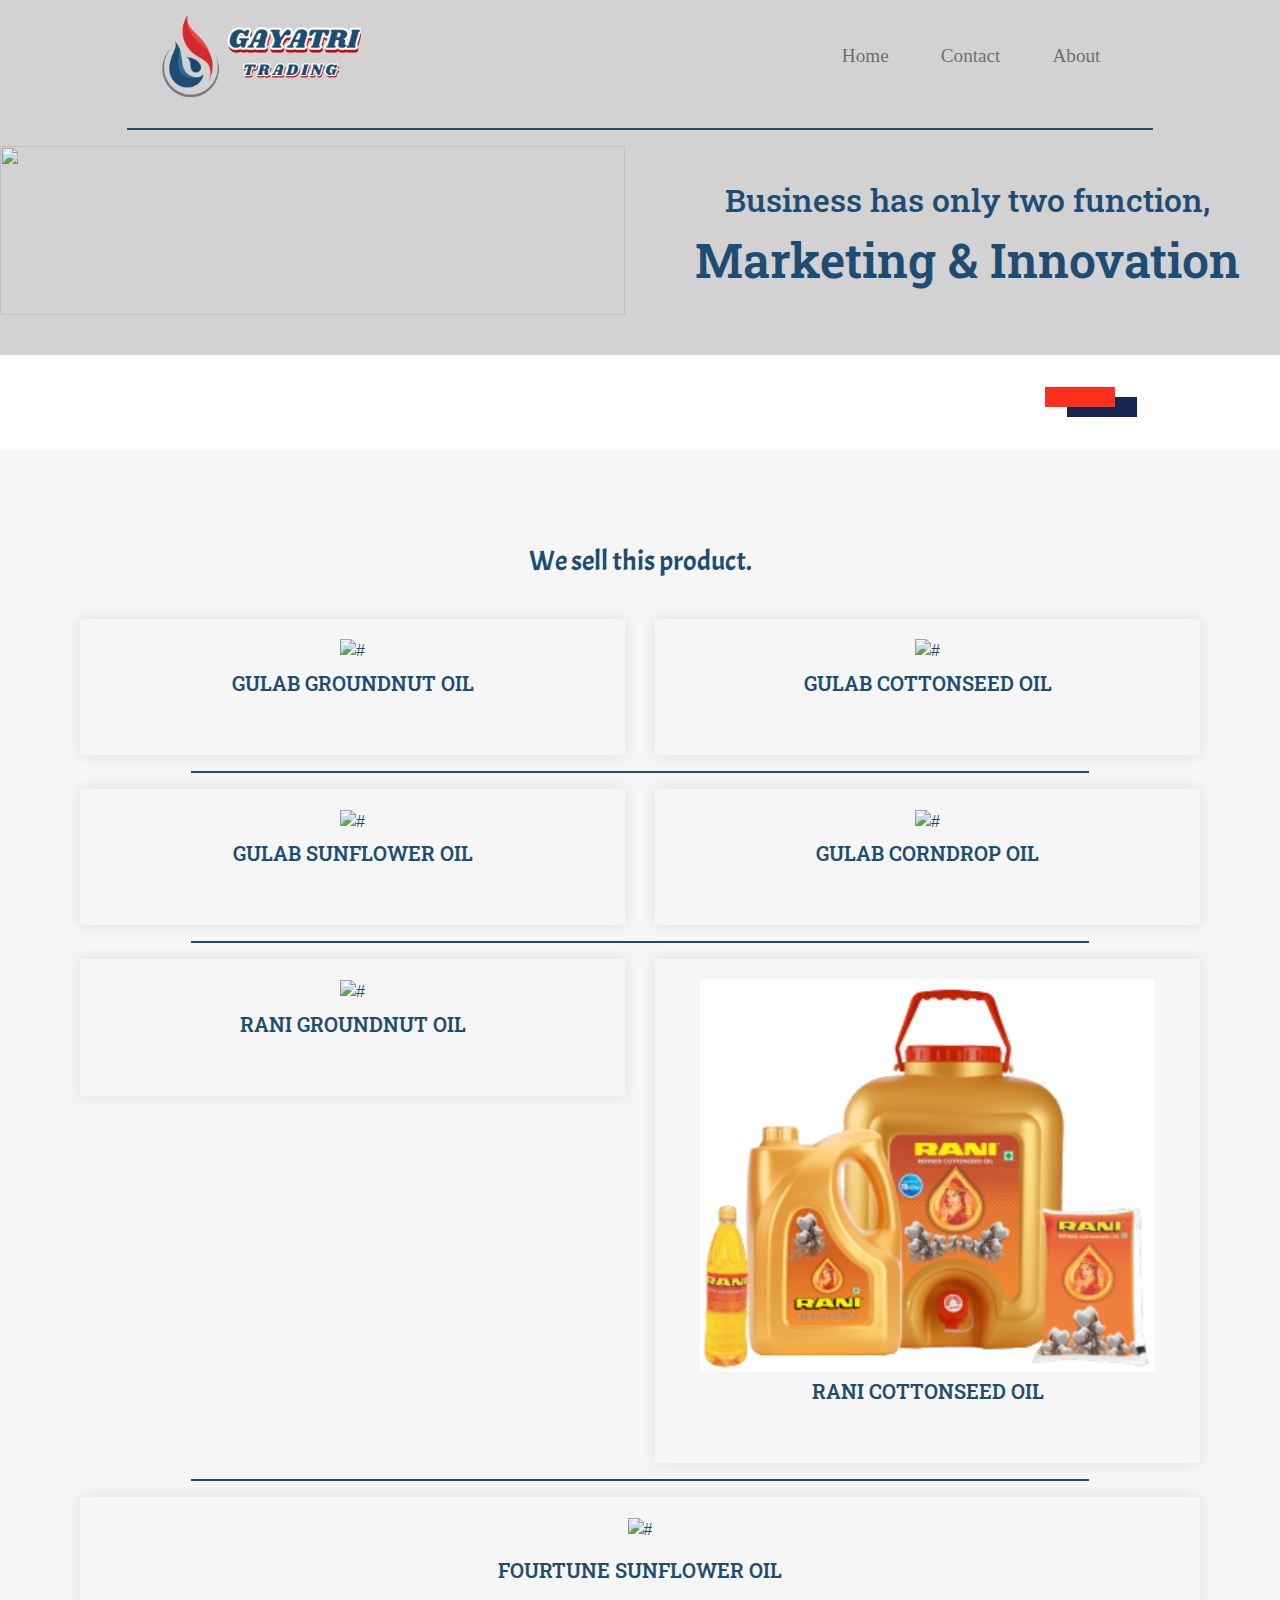
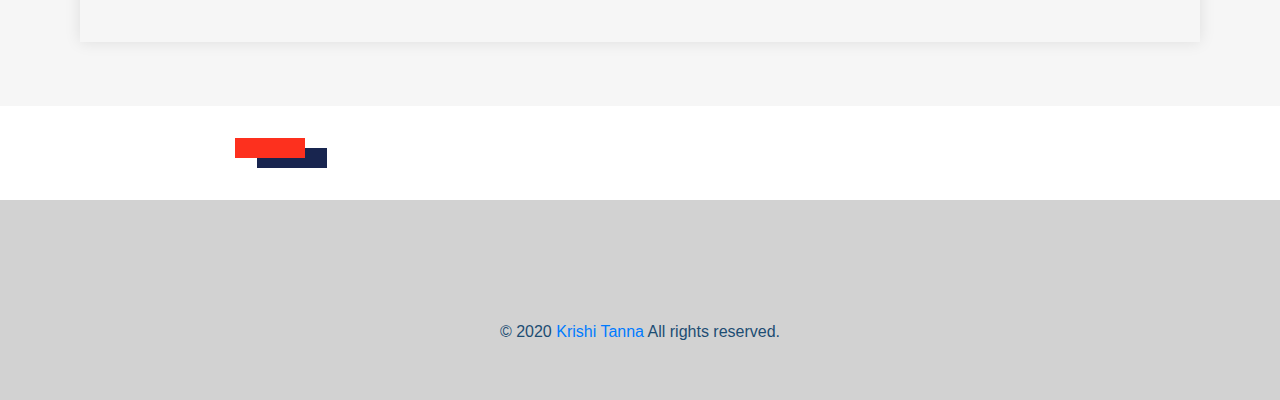
==== commit d23c70c6: "Add files via upload" ====
--- a/index.html
+++ b/index.html
@@ -42,17 +42,18 @@
       <nav class="navbar  navbar-expand-lg navbar-light">
         <a class="navbar-brand" href=""><img src="images/logo.png" height="70%" width="70%"></a>
         <button class="navbar-toggler" type="button" data-bs-toggle="collapse" data-bs-target="#navbarSupportedContent" aria-controls="navbarSupportedContent" aria-expanded="false" aria-label="Toggle navigation">
-      <span class="navbar-toggler-icon"></span>
+
+      <img src="images/menu_icon.png" alt="">
     </button>
 
         <div class="collapse navbar-collapse" id="navbarSupportedContent">
           <ul class="navbar-nav ml-auto">
             <li class="nav-item">
-              <a class="nav-link" href="#title">Home</a>
+              <a class="nav-link" href="index.html">Home</a>
             </li>
 
             <li class="nav-item">
-              <a class="nav-link" href="#Footer">Contact</a>
+              <a class="nav-link" href="contact.html">Contact</a>
             </li>
             <li class="nav-item">
               <a class="nav-link" href="about.html">About</a>
@@ -83,6 +84,9 @@
     </div>
   </section>
   <!-- middle container -->
+  <div class="top-design-i">
+    <img class="offset-lg-10 offset-md-10 offset-sm-10" src="images/das_bg.png" alt="">
+  </div>
   <div id="middle-container">
     <div class="Heading wow slideInRight" data-wow-duration="3s">
       <h3><i class="fas fa-hand-point-down"></i class="wow slideInDown" data-wow-duration="3s"> We sell this product. <i class="fas fa-hand-point-down"></i></h3>
@@ -213,13 +217,19 @@
 
 
 
-  
-
+  <div class="top-design-i">
+    <img class="offset-lg-2 offset-md-2 offset-sm-2" src="images/das_bg.png" alt="">
+  </div>
   <!-- End Footer -->
 
   <div class="row">
     <div class="col-12">
-      <p class=" p-footer">© 2020 <a href="https://krishi1109.github.io/PersonalWebSite/">Krishi Tanna</a> All rights reserved. </p>
+      <div class="p-footer">
+        <a class="footer-link" href="https://www.linkedin.com/in/krishi-tanna-8331901b0"><i class="fab fa-linkedin"></i></a>
+        <a class="footer-link" href="https://www.instagram.com/mr.krishitanna_1109/"><i class="fab fa-instagram"></i></a>
+        <a class="footer-link" href="https://www.facebook.com/tanna.krishi/"><i class="fab fa-facebook-square"></i></a>
+        <p class="krishi">© 2020 <a href="https://krishi1109.github.io/PersonalWebSite/">Krishi Tanna</a> All rights reserved. </p>
+      </div>
     </div>
   </div>
 
--- a/css/styles.css
+++ b/css/styles.css
@@ -2,8 +2,8 @@
   margin: 0;
 }
 hr{
-  width: 70%;
-
+  width: 80%;
+border: 1px solid #1d4d73;
   display: block;
   font-weight: bold;
   background-color:#d2d2d2;
@@ -172,6 +172,7 @@
 }
 .about-slogen{
   font-weight: 500;
+  text-align: center;
 }
 .about-paragraph{
   font-weight:normal 200;
@@ -192,8 +193,7 @@
 }
 .contact-subheading{
   padding-top: 2rem;
-
-  text-align: left;
+  text-align:center;
 }
 .owner{
   text-align: center;
@@ -204,22 +204,54 @@
   margin: 0;
   font-weight:500;
   text-align: center;
-  padding: 1.5rem ;
-  background-color: #d2d2d2;
-  color: #1d4d73;
-}
-
+  padding: 2.5rem ;
+  background-color: #d2d2d2;
+  color: #1d4d73;
+}
+.p-about-footer{
+  margin: 0;
+  font-weight:500;
+  text-align: center;
+  padding: 2.5rem ;
+  background-color: #1d4d73;
+  color: #d2d2d2;
+}
+
+.footer-link{
+  color: #1d4d73;
+  font-size: 2rem;
+  padding: 1.5rem;
+}
+
+.krishi{
+  padding-top:  2rem;
+  color: #1d4d73;
+}
+
+.footer-about-link{
+  color: #d2d2d2;
+  font-size: 2rem;
+  padding: 1.5rem;
+}
+
+.krishi-about{
+  padding-top:  2rem;
+  color: #d2d2d2;
+}
 /* +++++++++++++++++++++++++ ABOUT ++++++++++++++++++++++++++++++++++++++++++++++++++++++++++++++++++++++++++++ */
 
 .about-img-container{
   height: 20%;
-  padding: 1rem;
+
   position: relative;
 
 
 }
 .opacity-img{
   opacity: 0.5;
+
+  max-width: 100%;
+  min-width: inherit;
 }
 
 .about-title-img {
@@ -230,7 +262,7 @@
 }
 .about-heading-h1{
   font-weight: bold;
-  font-size: 6rem;
+  font-size: 5rem;
 }
 .about-hr{
   background-color: #d2d2d2;
@@ -238,3 +270,19 @@
   margin: 0;
   text-align: center;
 }
+
+/* +++++++++++++++++++++++++++++Contact Us+++++++++++++++++++++++++++++++++++++++++++++++++++ */
+.suggstion-contact{
+  padding: 2rem 2rem;
+  text-align: center;
+  background-color: #d2d2d2;
+  color: #1d4d73;
+}
+.top-design{
+  background-color: #d2d2d2;
+  padding: 2rem;
+}
+.top-design-i{
+  background-color: white;
+  padding: 2rem;
+}
